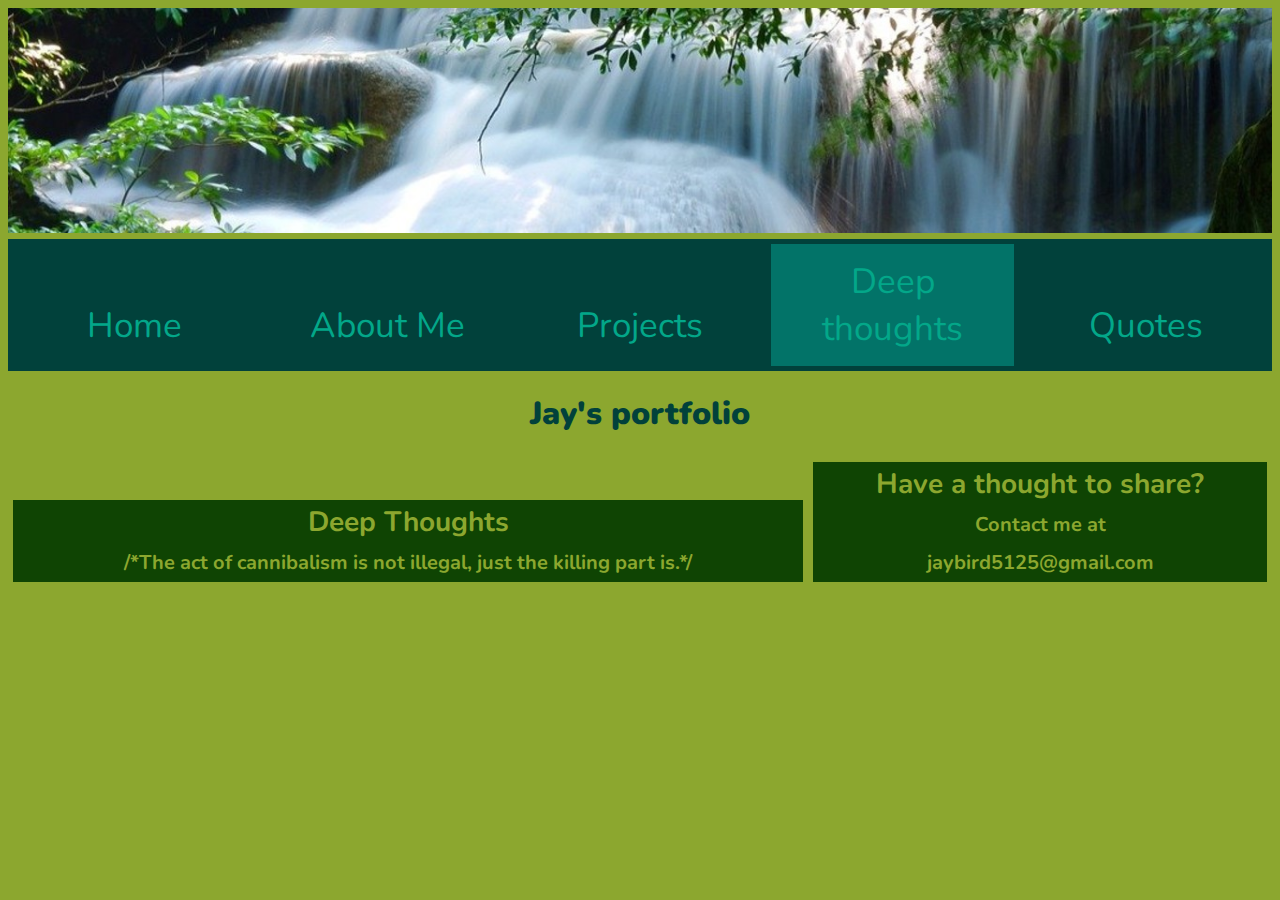
==== Pages/DeepThoughts.html @ 4e2c82a1 "Initial commit" ====
<!DOCTYPE html>
<html>
  <head>
    <meta charset="utf-8">
    <meta name="viewport" content="width=device-width">
    <title>repl.it</title>
    <link href="../Css/style.css" rel="stylesheet" type="text/css" />
 <link rel="preconnect" href="https://fonts.googleapis.com"> 
<link rel="preconnect" href="https://fonts.gstatic.com" crossorigin> 
<link href="https://fonts.googleapis.com/css2?family=Nunito:wght@300&display=swap" rel="stylesheet">
 
 
  </head>
  <body>
    <script src="script.js"></script>
     <img id="banner" src="../images/all banners/evengoodererbanner.jpg"><br>
    
    <div class= "topnav flexboxContainer">
      <a class="flexbox-item item-1"href="../index.html">Home</a>
<a class="flexbox-item item-1"href="../Pages/Facts.html"> About Me</a>
<a  class="flexbox-item item-1"href="../Pages/Projects.html"> Projects</a>
<a class="active flexbox-item item-1" href="../Pages/DeepThoughts.html"> Deep thoughts</a>
<a class="flexbox-item item-1"href="../Pages/Quotes.html"> Quotes</a>

    </div>
    <h1> <strong>
    Jay's portfolio
    </strong>
    </h1>
    <div class="flexboxContainer">
    <h3 class="flexbox-item item-2">  
    Deep Thoughts<br>
    <p1 class="LG">/*The act of cannibalism is not illegal, just the killing part is.*/<br>
      
    </p1>
</h3>
<h3 class="flexbox-item item-5">
  Have a thought to share?<br>
  <p1 class="LG">Contact me at<br> jaybird5125@gmail.com</p1>
  </h3>
  
  </div>
      
  </body>
</html>
---- Css/style.css ----
.LG{
  color: rgb(140,167,47);
  font-size: 20px;


}

  .flexboxContainer{
    display: flex;
    flex-direction: row;
    border: none;


    /*main (left right) axis
    justify-content: stretch;*/
    justify-content: flex-start;
    /*/*justify-content: flex-end;*/
    /*justify-content: center;*/
    /*justify-content: stretch;*/
    /*justify-content: space-between;*/
    /*justify-content: space-evenly;
    /*justify-content: space-end;*/


    /*cross (up down) axis
    align-items: space-evenly;*/
    /*align-items:stretch;*/
    /*align-items:space-between;
    /*align-items:space-around;*/
    align-items:end;
    /*align-items:space-evenly;*/
  }

  .flexbox-item {
    margin: 5px;
    padding: 3px; 
   /* border: 3px solid #262626;
    background-color: #D9D9D9;
   */
}

.item-1 {
    /*flex-grow: 1;*/
    width: 20%;
    min-height: 50px;
    font-family: 'Nunito', sans-serif;
    font-size: 24px;
    background-color: rgb(1,65,59);
}
.item-2 {
    /*flex-grow: 1;*/
    width: 70%;
    min-height: 50px;
    font-family: 'Nunito', sans-serif;
    font-size: 28px;
    background-color: #0f4403;
}
.item-3 {
    /*flex-grow: 1;*/
    width: 30%;
    min-height: 50px;
    font-family: 'Nunito', sans-serif;
    font-size: 28px;
    background-color: #0f4403;
}
.item-4 {
    /*flex-grow: 1;*/
    width: 20%;
    min-height: 50px;
    font-family: 'Nunito', sans-serif;
    font-size: 28px;
    background-color: #0f4403;
}
.item-5 {
    /*flex-grow: 1;*/
    width: 40%;
    min-height: 50px;
    font-family: 'Nunito', sans-serif;
    font-size: 28px;
    background-color: #0f4403;

}



#banner{
  width: 100%;
}
      body {
        background-color: rgb(140,167,47);
        font-family: 'Nunito', sans-serif;
      }
      h1 {
        text-align: center;
        color: rgb(1,65,59);
      }
      h2{ 
        color: rgb(2,115,104);
        text-align: center;
      }
      h3{
        text-align: center;
        color: rgb(140,167,47);
      }
      p1{
        color: #0f4403;
      }
      li{
        color: rgb(3,167,137);
        text-align: center;
      }
      ul{
        text-align: center;
      }
      .topnav {
        background-color: rgb(1,65,59);
        overflow: hidden;
        text-align: left;
      }
      .topnav a {
        color: rgb(3,167,137);
        text-align: center;
        font-size: 35px;
        text-decoration: none;
       padding: 14px 16px;
       transition: background 0.4s;
      }
      .active {
        background-color: rgb(2,115,104);
      }
      .topnav a:hover{
background-color:rgb(3,167,137);
color:rgb(1,65,59);

      }
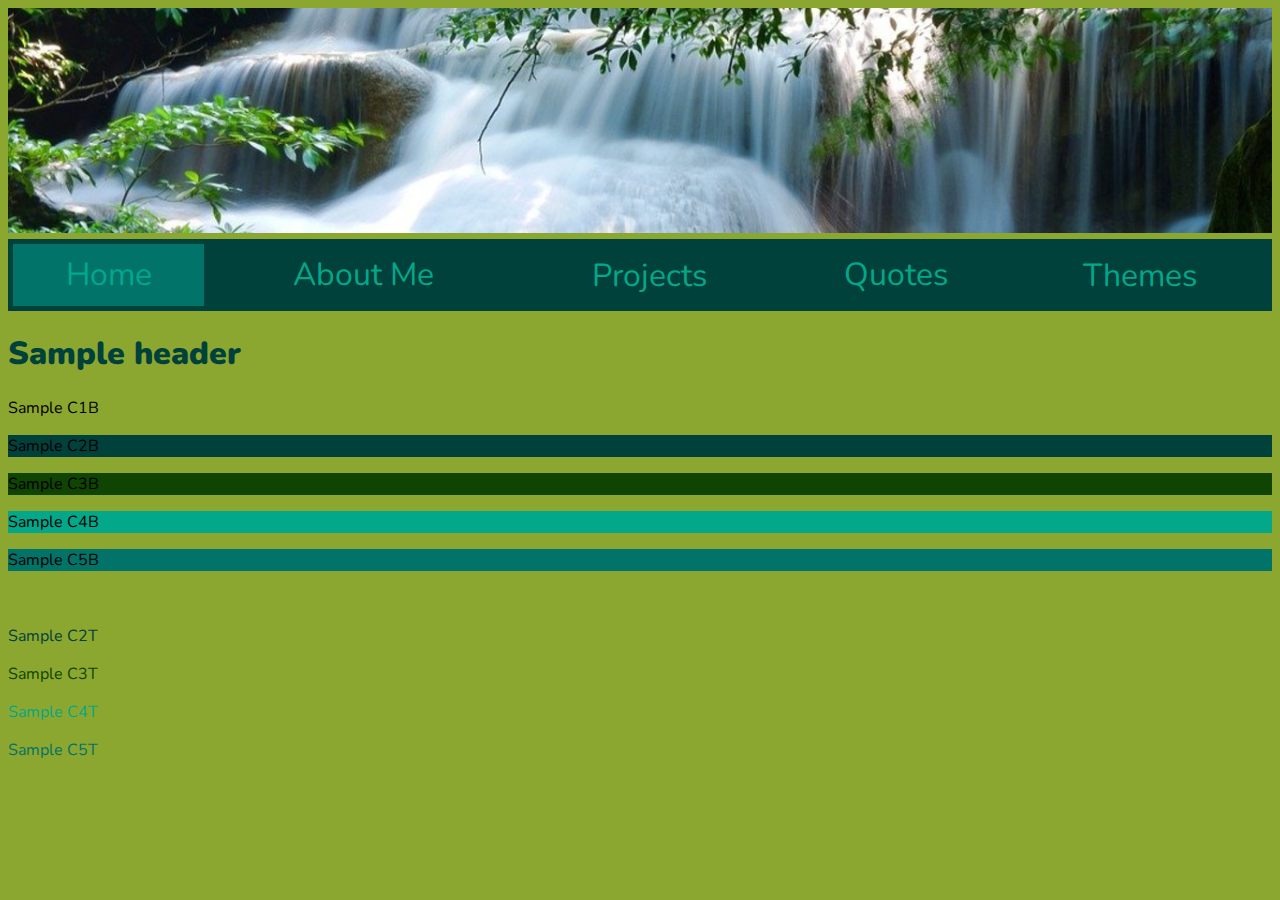
==== commit 1c45159f: "Big update change header, tweened pages, and fuck css" ====
--- a/Pages/DeepThoughts.html
+++ b/Pages/DeepThoughts.html
@@ -4,42 +4,39 @@
     <meta charset="utf-8">
     <meta name="viewport" content="width=device-width">
     <title>repl.it</title>
-    <link href="../Css/style.css" rel="stylesheet" type="text/css" />
+    <link href="../Css/style2.css" rel="stylesheet" type="text/css" />
  <link rel="preconnect" href="https://fonts.googleapis.com"> 
 <link rel="preconnect" href="https://fonts.gstatic.com" crossorigin> 
 <link href="https://fonts.googleapis.com/css2?family=Nunito:wght@300&display=swap" rel="stylesheet">
  
  
   </head>
-  <body>
-    <script src="script.js"></script>
-     <img id="banner" src="../images/all banners/evengoodererbanner.jpg"><br>
+  <body class= "C1B" style="font-family: 'Nunito', sans-serif;" onload="makeTheThing('Home'); ">
+    <div id="header">
     
-    <div class= "topnav flexboxContainer">
-      <a class="flexbox-item item-1"href="../index.html">Home</a>
-<a class="flexbox-item item-1"href="../Pages/Facts.html"> About Me</a>
-<a  class="flexbox-item item-1"href="../Pages/Projects.html"> Projects</a>
-<a class="active flexbox-item item-1" href="../Pages/DeepThoughts.html"> Deep thoughts</a>
-<a class="flexbox-item item-1"href="../Pages/Quotes.html"> Quotes</a>
+    </div>
 
-    </div>
-    <h1> <strong>
-    Jay's portfolio
+    
+    <h1 class="C2T"> <strong>
+    Sample header
     </strong>
     </h1>
-    <div class="flexboxContainer">
-    <h3 class="flexbox-item item-2">  
-    Deep Thoughts<br>
-    <p1 class="LG">/*The act of cannibalism is not illegal, just the killing part is.*/<br>
-      
-    </p1>
-</h3>
-<h3 class="flexbox-item item-5">
-  Have a thought to share?<br>
-  <p1 class="LG">Contact me at<br> jaybird5125@gmail.com</p1>
-  </h3>
-  
-  </div>
-      
+    <p class="C1B">Sample C1B</p>
+    <p class="C2B">Sample C2B</p>
+    <p class="C3B">Sample C3B</p>
+    <p class="C4B">Sample C4B</p>
+    <p class="C5B">Sample C5B</p>
+    
+    <p class="C1T">Sample C1T</p>
+    <p class="C2T">Sample C2T</p>
+    <p class="C3T">Sample C3T</p>
+    <p class="C4T">Sample C4T</p>
+    <p class="C5T">Sample C5T</p>
+
+    
+    
+
+      <script src="../Java/CreateHeader.js"></script>
+      <script src="../Java/Style.js"></script>
   </body>
 </html>--- a/Css/style2.css
+++ b/Css/style2.css
@@ -0,0 +1,3 @@
+/* Start developing functionality classes in css2 */
+
+/* FUCK CSS THIS STUPID aSS GOOFY AHHH LANGUAGE NO ONE NEEDS YOU YOUR WORTHLESS AND NO ONE< I MEABN NO OEN WOULD MISS YOU IF YOU WERE GONE */
